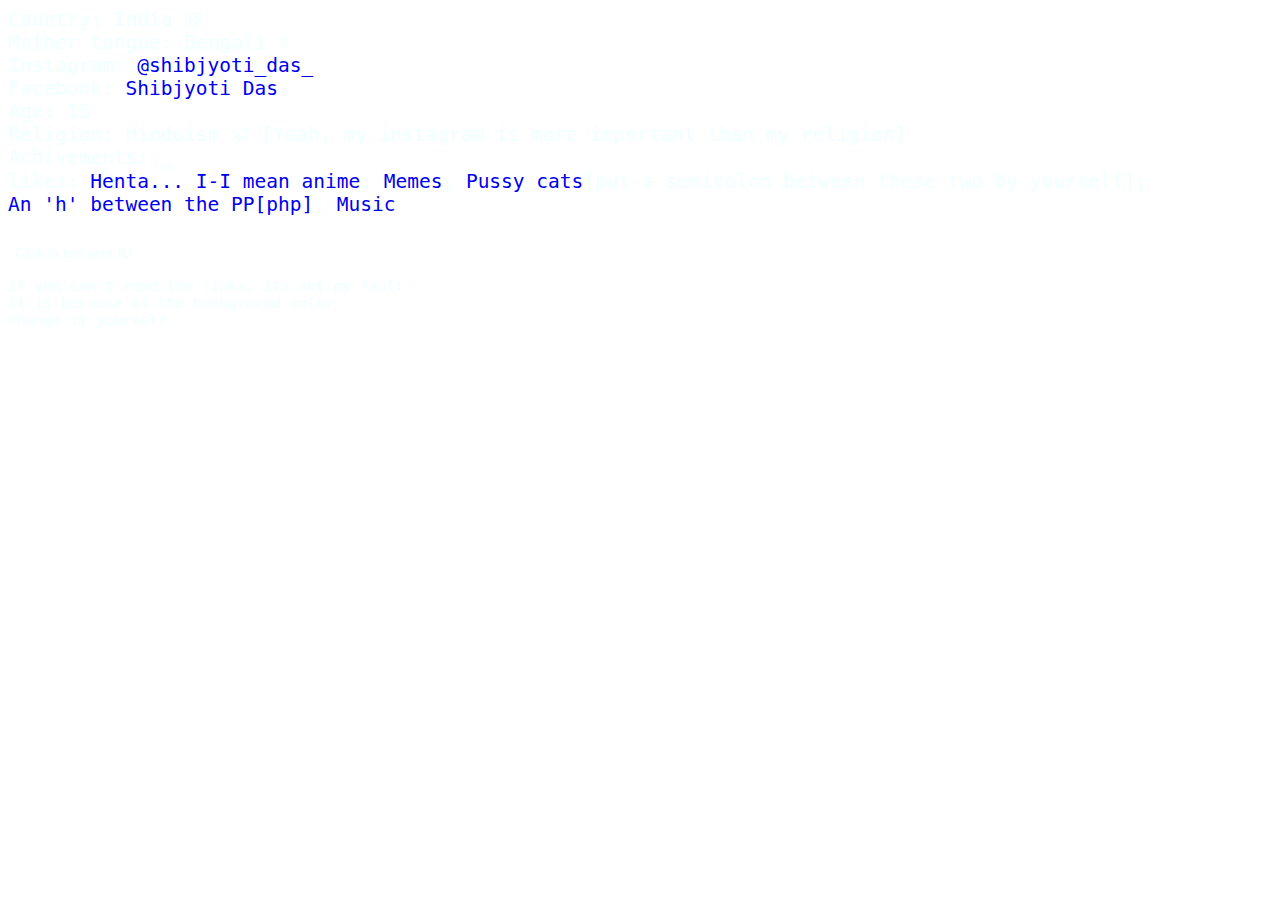
==== task3-2.html @ 1bdd2849 "Add files via upload" ====
<!DOCTYPE html>
<html lang="en">
<head>
    <meta charset="UTF-8">
    <meta http-equiv="X-UA-Compatible" content="IE=edge">
    <meta name="viewport" content="width=device-width, initial-scale=1.0">
    <title>S̵̙͕̀̃ḣ̖̻͛̓ỉ͔͖̜͌b̬͖̏́͢j̪̟̮̔ͩy҉̃̀̋̑o̯̱̊͊͢t̲̂̓ͩ̑ỉ͔͖̜͌ D̶͔̭̪̻ā̤̓̍͘s̠҉͍͊ͅ</title>

    <style>
        body{
            font-size: 150%;
            font-family: monospace;
            color: azure;
            background-image: url('https://miro.medium.com/max/6300/1*lhyI-reRQBBiwXdpD1xTYg.jpeg');
        }

        td{
            width: auto;
        }

        a{
            text-decoration-color: transparent;
        }

        button{
            color:azure;
            border-radius: 40px;
            background-color: transparent;
            border: 1px solid white;
        }
    </style>
</head>
<body>
    Country: India &#x1f1f3; <br>
    Mother tongue: Bengali ব<br>
    Instagram: <a href="https://www.instagram.com/shibjyoti_das_/" target="_blank">@shibjyoti_das_</a><br>
    Facebook: <a href="fb.html" target="_blank">Shibjyoti Das</a><br>
    Age: 15 <br>
    Religion: Hinduism &#128329; [Yeah, my instagram is more important than my religion]<br>
    Achivements: <sub style="font-size: 25%;">NONE</sub> <br>
    likes: <a href="https://www1.gogoanime.ai/" target="_blank">Henta... I-I mean anime</a>; <a href="https://www.instagram.com/fire._memes._/" target="_blank">Memes</a>, <a target="_blank" href="https://static.toiimg.com/photo/msid-67586673/67586673.jpg?3918697">Pussy cats</a>[put a semicolon between these two by yourself]; <br> <a href="https://i.imgflip.com/3d6lbp.jpg" target="_blank">An 'h' between the PP[php]</a>; <a href="https://www.youtube.com/watch?v=dQw4w9WgXcQ" target="_blank">Music</a> <br><br>

    <a href="uknow.html"><button>Click to test your IQ</button></a><br>
<p style="font-size: 75%;">
    if you can't read the links, its not my fault <br>
    it is because of the background color <br>
    change it yourself
</p></body>
</html>
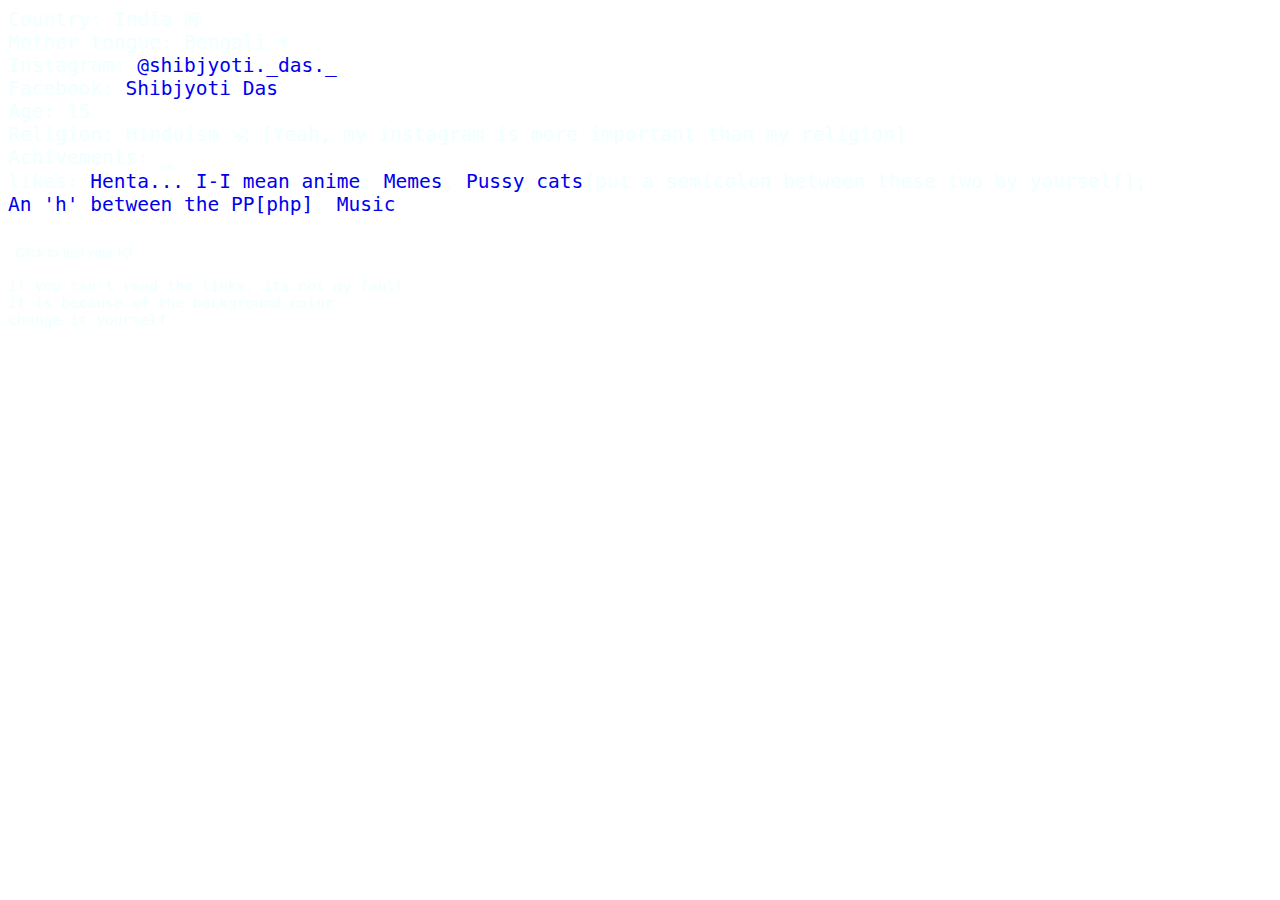
==== commit 684aec51: "Update task3-2.html" ====
--- a/task3-2.html
+++ b/task3-2.html
@@ -33,7 +33,7 @@
 <body>
     Country: India &#x1f1f3; <br>
     Mother tongue: Bengali ব<br>
-    Instagram: <a href="https://www.instagram.com/shibjyoti_das_/" target="_blank">@shibjyoti_das_</a><br>
+    Instagram: <a href="https://www.instagram.com/shibjyoti._das._/" target="_blank">@shibjyoti._das._</a><br>
     Facebook: <a href="fb.html" target="_blank">Shibjyoti Das</a><br>
     Age: 15 <br>
     Religion: Hinduism &#128329; [Yeah, my instagram is more important than my religion]<br>
@@ -46,4 +46,4 @@
     it is because of the background color <br>
     change it yourself
 </p></body>
-</html>+</html>
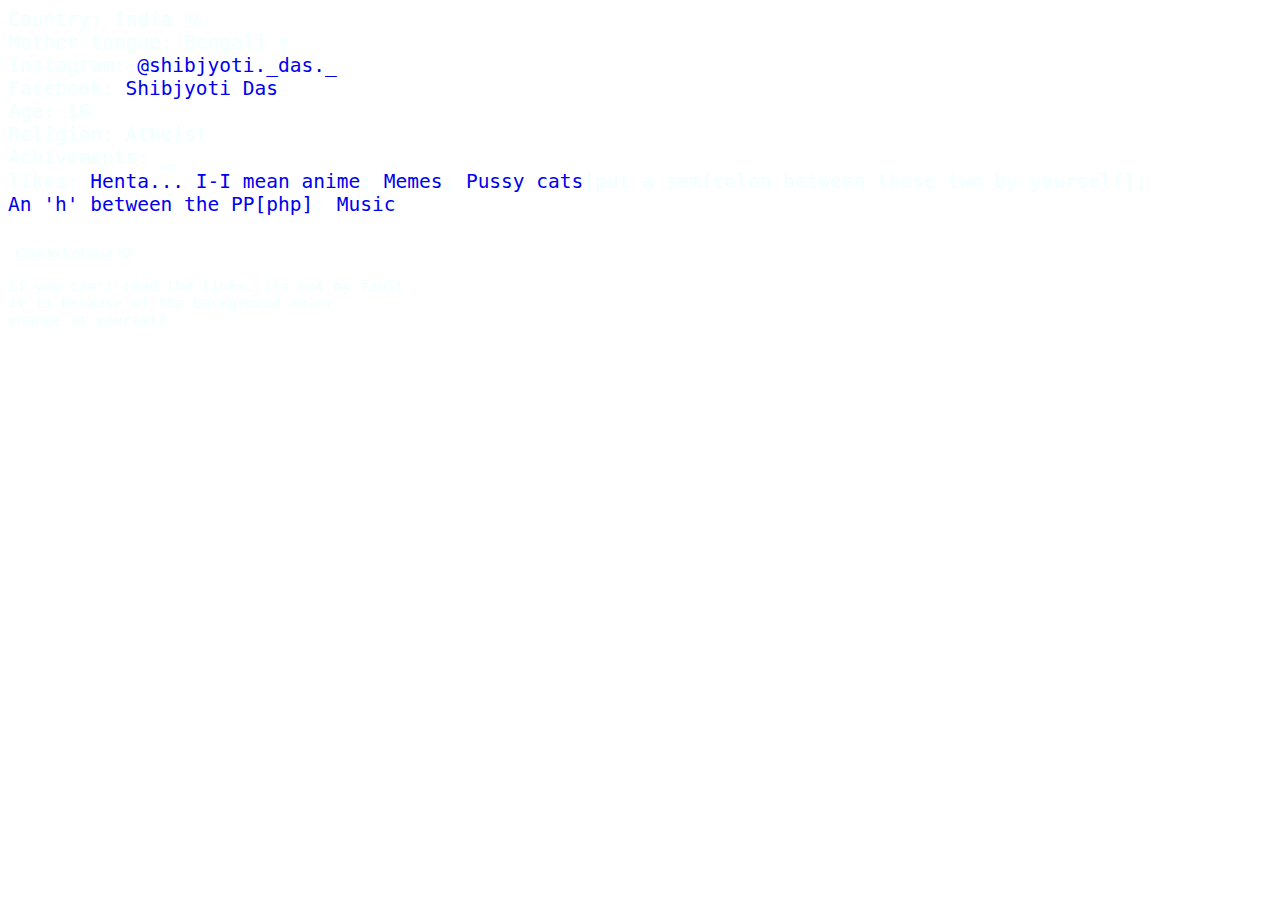
==== commit 3226611f: "Update task3-2.html" ====
--- a/task3-2.html
+++ b/task3-2.html
@@ -35,8 +35,8 @@
     Mother tongue: Bengali ব<br>
     Instagram: <a href="https://www.instagram.com/shibjyoti._das._/" target="_blank">@shibjyoti._das._</a><br>
     Facebook: <a href="fb.html" target="_blank">Shibjyoti Das</a><br>
-    Age: 15 <br>
-    Religion: Hinduism &#128329; [Yeah, my instagram is more important than my religion]<br>
+    Age: 16 <br>
+    Religion: Atheist<br>
     Achivements: <sub style="font-size: 25%;">NONE</sub> <br>
     likes: <a href="https://www1.gogoanime.ai/" target="_blank">Henta... I-I mean anime</a>; <a href="https://www.instagram.com/fire._memes._/" target="_blank">Memes</a>, <a target="_blank" href="https://static.toiimg.com/photo/msid-67586673/67586673.jpg?3918697">Pussy cats</a>[put a semicolon between these two by yourself]; <br> <a href="https://i.imgflip.com/3d6lbp.jpg" target="_blank">An 'h' between the PP[php]</a>; <a href="https://www.youtube.com/watch?v=dQw4w9WgXcQ" target="_blank">Music</a> <br><br>
 
